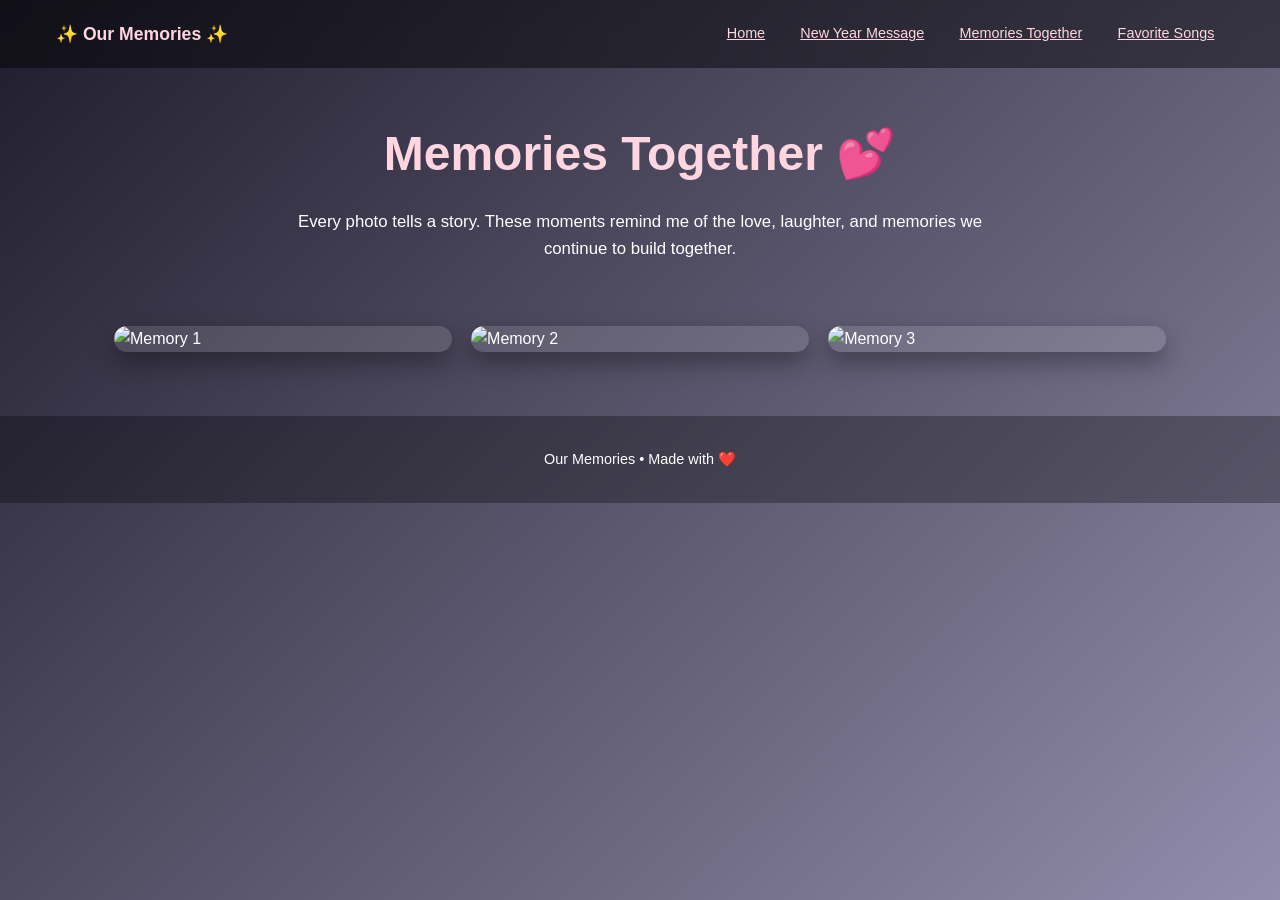
==== memories.html @ 4158a570 "Add files via upload" ====
<!DOCTYPE html>
<html lang="en">
<head>
  <meta charset="UTF-8" />
  <meta name="viewport" content="width=device-width, initial-scale=1.0" />
  <title>Memories Together</title>

  <!-- =====================
       EMBEDDED CSS (Editable)
       ===================== -->
  <style>
    /* ===== Editable Theme Settings ===== */
    :root {
      --bg-gradient: linear-gradient(135deg, #1f1c2c, #928dab);
      --primary-color: #ffd6e0;
      --text-color: #ffffff;
      --card-bg: rgba(255, 255, 255, 0.12);
    }

    /* ===== Reset & Base ===== */
    * {
      margin: 0;
      padding: 0;
      box-sizing: border-box;
      font-family: 'Segoe UI', Tahoma, Geneva, Verdana, sans-serif;
    }

    body {
      min-height: 100vh;
      background: var(--bg-gradient);
      color: var(--text-color);
      line-height: 1.6;
      overflow-x: hidden;
    }

    /* ===== Header ===== */
    header.page-header {
      text-align: center;
      padding: 3rem 1.5rem 2rem;
    }

    /* ===== Navigation Bar ===== */
    header:not(.page-header) {
      position: sticky;
      top: 0;
      background: rgba(0, 0, 0, 0.45);
      backdrop-filter: blur(10px);
      z-index: 1000;
    }

    .navbar {
      max-width: 1200px;
      margin: auto;
      padding: 1rem;
      display: flex;
      justify-content: space-between;
      align-items: center;
    }

    .logo {
      font-size: 1.1rem;
      font-weight: bold;
      color: var(--primary-color);
    }

    .nav-links {
      display: flex;
      gap: 1rem;
      flex-wrap: wrap;
    }

    .nav-links a {
      font-size: 0.9rem;
      padding: 0.4rem 0.6rem;
      border-radius: 6px;
      color: var(--primary-color);
      transition: background 0.3s;
    }

    .nav-links a:hover {
      background: rgba(255, 255, 255, 0.15);
    }

    header h1 {
      font-size: clamp(2rem, 5vw, 3rem);
      color: var(--primary-color);
    }

    header p {
      max-width: 700px;
      margin: 1rem auto 0;
      font-size: 1.05rem;
    }

    /* ===== Gallery Container ===== */
    .gallery-container {
      max-width: 1100px;
      margin: auto;
      padding: 2rem 1.5rem 4rem;
    }

    /* ===== Photo Grid ===== */
    .photo-grid {
      display: grid;
      grid-template-columns: repeat(auto-fit, minmax(220px, 1fr));
      gap: 1.2rem;
    }

    .photo-card {
      background: var(--card-bg);
      border-radius: 16px;
      overflow: hidden;
      box-shadow: 0 10px 25px rgba(0, 0, 0, 0.35);
      transition: transform 0.3s ease, box-shadow 0.3s ease;
    }

    .photo-card:hover {
      transform: translateY(-6px);
      box-shadow: 0 15px 35px rgba(0, 0, 0, 0.45);
    }

    .photo-card img {
      width: 100%;
      height: 100%;
      display: block;
      object-fit: cover;
    }

    /* ===== Footer ===== */
    footer {
      text-align: center;
      padding: 2rem 1rem;
      font-size: 0.9rem;
      background: rgba(0, 0, 0, 0.3);
    }

    /* ===== Mobile Optimization ===== */
    @media (max-width: 600px) {
      header p {
        font-size: 0.95rem;
      }
    }
  </style>
</head>
<body>

  <!-- ===== Navigation ===== -->
  <header>
    <nav class="navbar">
      <div class="logo">✨ Our Memories ✨</div>
      <div class="nav-links">
        <a href="index.html">Home</a>
        <a href="#">New Year Message</a>
        <a href="#">Memories Together</a>
        <a href="#">Favorite Songs</a>
      </div>
    </nav>
  </header>

  <!-- ===== Header Section ===== -->
  <header class="page-header">
    <h1>Memories Together 💕</h1>
    <p>
      Every photo tells a story. These moments remind me of the love, laughter,
      and memories we continue to build together.
    </p>
  </header>

  <!-- ===== Gallery Section ===== -->
  <main class="gallery-container">
    <div class="photo-grid">

      <!-- ===== PHOTO CARD (Copy & Paste to Add More Photos) ===== -->
      <div class="photo-card">
        <img src="photo1.jpg" alt="Memory 1" />
      </div>

      <div class="photo-card">
        <img src="photo2.jpg" alt="Memory 2" />
      </div>

      <div class="photo-card">
        <img src="photo3.jpg" alt="Memory 3" />
      </div>

      <!-- Add more photo-card blocks as needed -->

    </div>
  </main>

  <!-- ===== Footer ===== -->
  <footer>
    <p>Our Memories • Made with ❤️</p>
  </footer>

</body>
</html>
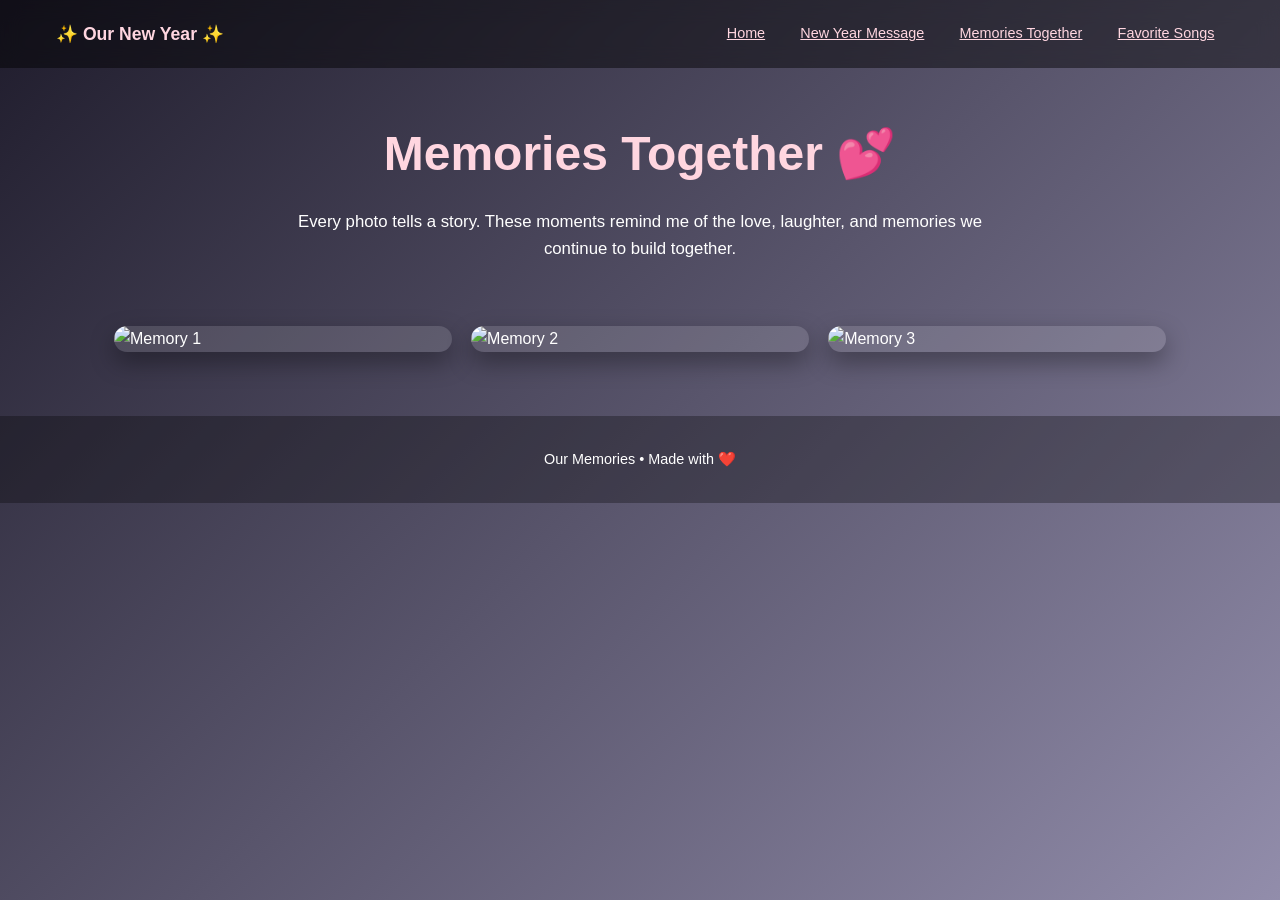
==== commit d527cf84: "Update memories.html" ====
--- a/memories.html
+++ b/memories.html
@@ -147,12 +147,12 @@
   <!-- ===== Navigation ===== -->
   <header>
     <nav class="navbar">
-      <div class="logo">✨ Our Memories ✨</div>
+      <div class="logo">✨ Our New Year ✨</div>
       <div class="nav-links">
         <a href="index.html">Home</a>
-        <a href="#">New Year Message</a>
-        <a href="#">Memories Together</a>
-        <a href="#">Favorite Songs</a>
+        <a href="index.html#message">New Year Message</a>
+        <a href="memories.html">Memories Together</a>
+        <a href="index.html#songs">Favorite Songs</a>
       </div>
     </nav>
   </header>
